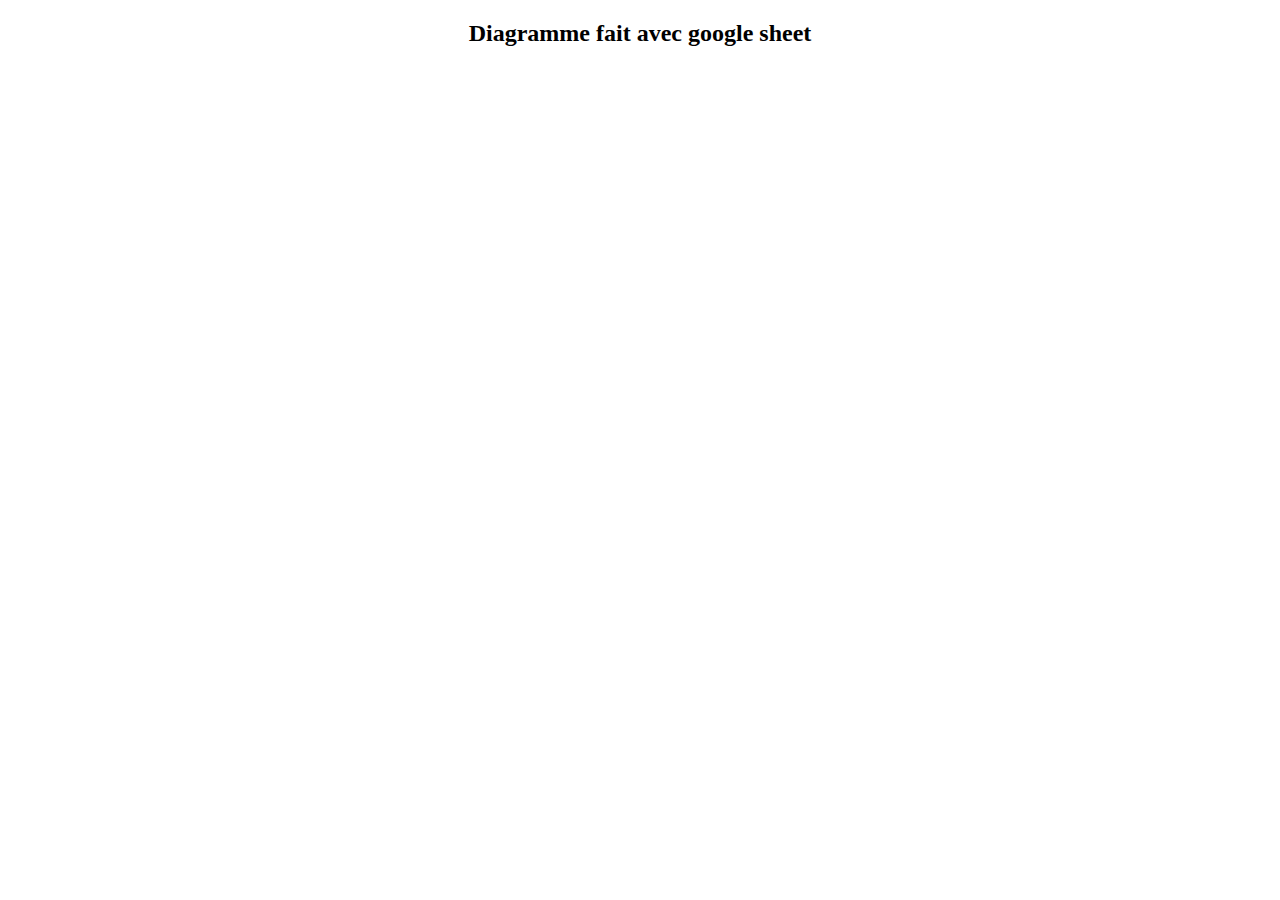
==== exo2_graphique.html @ faf15e56 "exo2_graphique" ====
<!DOCTYPE html>
<html lang="en">
<head>
    <meta charset="UTF-8">
    <meta http-equiv="X-UA-Compatible" content="IE=edge">
    <meta name="viewport" content="width=device-width, initial-scale=1.0">
    <title>Exo2_graphiques</title>
</head>


<body>
    <center>
 <h2>Diagramme fait avec google sheet</h2>   
 <iframe width="484" height="299" seamless frameborder="0"
  scrolling="no" 
  src="https://docs.google.com/spreadsheets/d/e/2PACX-1vRqjaHTRPhM9tObXoLSYXpv8JOFhRl5PcT-T7uxEpt3RCpnFki6f86GBAN_h95kikWqMFC04lfu_jww/pubchart?oid=1867822469&amp;format=interactive"></iframe>
</center>
</body>

</html>
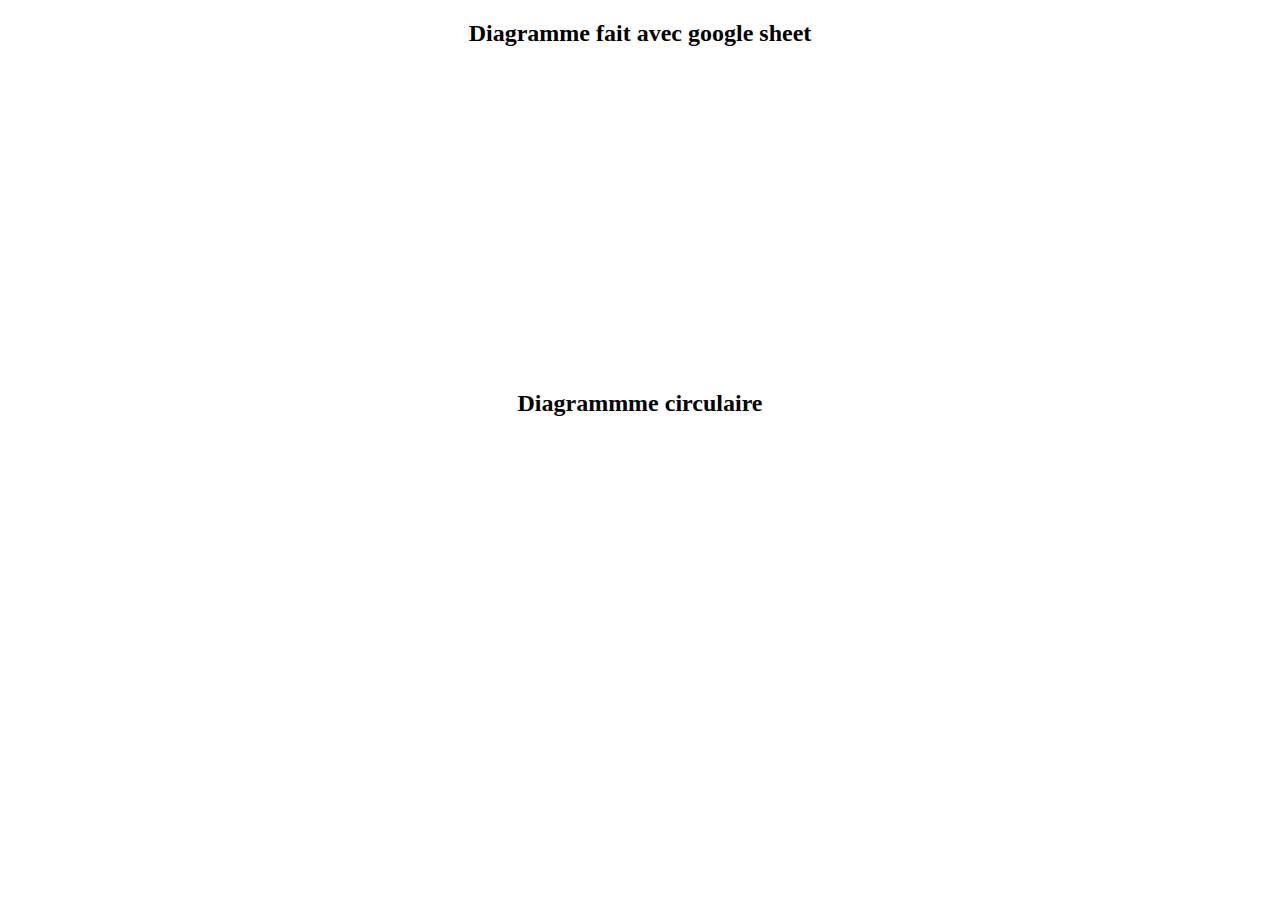
==== commit f0ed4604: "Exo2_dataVis" ====
--- a/exo2_graphique.html
+++ b/exo2_graphique.html
@@ -14,6 +14,13 @@
  <iframe width="484" height="299" seamless frameborder="0"
   scrolling="no" 
   src="https://docs.google.com/spreadsheets/d/e/2PACX-1vRqjaHTRPhM9tObXoLSYXpv8JOFhRl5PcT-T7uxEpt3RCpnFki6f86GBAN_h95kikWqMFC04lfu_jww/pubchart?oid=1867822469&amp;format=interactive"></iframe>
+
+
+<h2>Diagrammme circulaire </h2>
+<iframe width="510" height="315" seamless frameborder="0" scrolling="no" src="https://docs.google.com/spreadsheets/d/e/2PACX-1vRqjaHTRPhM9tObXoLSYXpv8JOFhRl5PcT-T7uxEpt3RCpnFki6f86GBAN_h95kikWqMFC04lfu_jww/pubchart?oid=1175834411&amp;format=interactive"></iframe>
+
+
+
 </center>
 </body>
 
